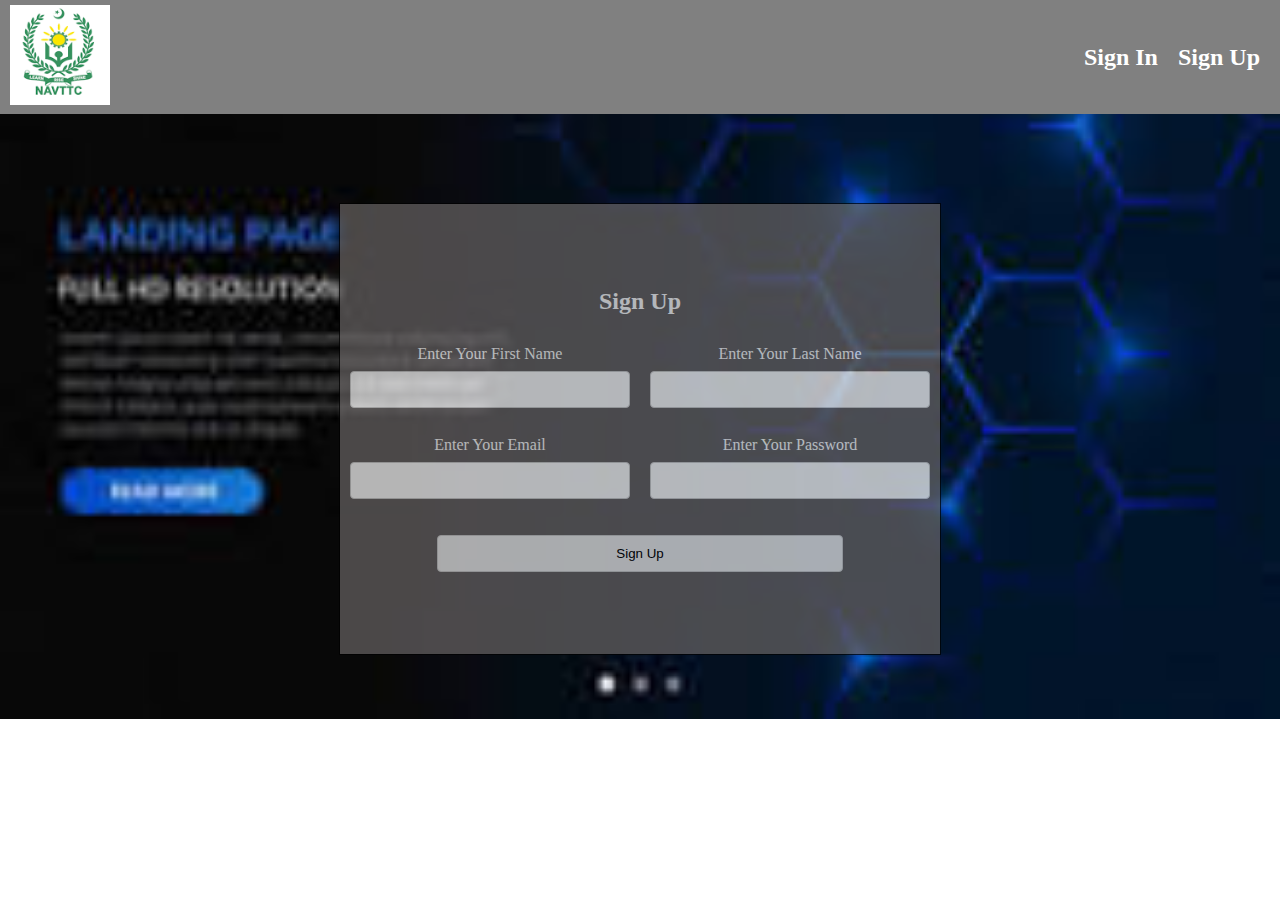
==== index.html @ b9335dd8 "new file" ====
<!DOCTYPE html>
<html lang="en">
<head>
    <meta charset="UTF-8">
    <meta name="viewport" content="width=device-width, initial-scale=1.0">
    <link rel="stylesheet" href="main.css">
    <title>Document</title>
</head>
<body>
    <!-- header -->
    <div class="header">
        <div class="logo">
            <a href="https://navttc.gov.pk/">

            <img src="navttc.png" alt="" width="100px" height="100px"></div>
        </a>
            
        <div class="login"> 
            <a href="signin.html"> 
                <div style="padding-right: 20px; font-size:x-large; font-weight: bolder;" class="signin">Sign In</div>
            </a>
            <a href="signup.html">
                <div style=" font-size: x-large; font-weight: bolder;">Sign Up</div>
            </a>
        </div>
        
    </div>
    <!-- singn Up page -->
    <div class="main-div">
        <div class="center-div">
            <h2>Sign Up</h2>
            <div class="row">
                <div class="col-4">

                    <label for="f-name">Enter Your First Name</label><input type="text" id="f-name">
                </div>
                <div class="col-4">
                    <label for="l-name">Enter Your Last Name</label><input type="text" id="l-name">
                </div>
                
            </div>
            <div class="row">
                <div class="col-4"><label for="email">Enter Your Email</label><input type="email" name="" id="email"></div>
            
                <div class="col-4">
                    <label for="password">Enter Your Password</label><input type="password" name="" id="password">
                </div>
            </div>
            <div class="row">
                 <div class="col-4" style="text-align: center;">

                     <input type="submit" value="Sign Up" style="padding: 10px 30px; width: 70%;">
                      
                 </div>
                
            </div>
             
        </div>

    </div>
</body>
</html>
---- main.css ----
html{
    margin: 0;
    padding: 0;
}
body{
    margin: 0;
    padding: 0;
    background-image: url(image.jpg);
     background-repeat: no-repeat, no-repeat;
     background-size: 100%, 100%;
     
}
.header{
    width: 100%;
    display: flex;
     background-color: grey;
    justify-content: space-between;
    align-items: center;
    flex-wrap: nowrap;
    padding: 5px 0;
}
.logo{
    padding-left: 10px;
}
.login{
    display: flex;
    padding-right: 20px;
     
}
a{
    text-decoration: none;
    color: #fff;
}
.main-div{
    width: 100%;
     height: 70vh;
    display: flex; 
    justify-content: center;
    align-items: center;
     
     
}
.center-div{
    display: flex;
    justify-content: center;
    align-items: center;
    flex-direction: column;
    width: 600px;
     background-color: rgb(104, 100, 100);
    height: 50vh;
    border: 1px solid black;
    opacity: 0.7;
}
.signin::after{
    
    content: " ";
    position: absolute;
    left: 1485px;
    right: 200px;
    bottom: 680px;
    font-size: xx-large;
    border-left: 10px;
    color: red;
}
 
.row{
    display: flex;
     width: 100%;  
      
     
}

.col-4{
    display: flex;
     flex-direction: column;
     margin: 10px;
     width: 100%; 
     align-items: center;
     
     
     
}
h2{
    color: #fff;
}
/* input styling */
input[type=text], [type=email], [type=password], [type=submit]{
    width: 100%;
    padding: 10px 20px;
    margin: 8px 0;
      
    border: 1px solid #ccc;
    border-radius: 4px;
    box-sizing: border-box;
  }
 label{
    color: #fff;
 }
 
input:focus {
     outline: none;
     border-color: blue;
}
 
/* responsive css */
@media only screen and (max-width: 1200px) {
    body {
        background-image: none;
    }
  }
  
@media only screen and (max-width: 600px) {
    body {
       background-image: none;
    }
  }
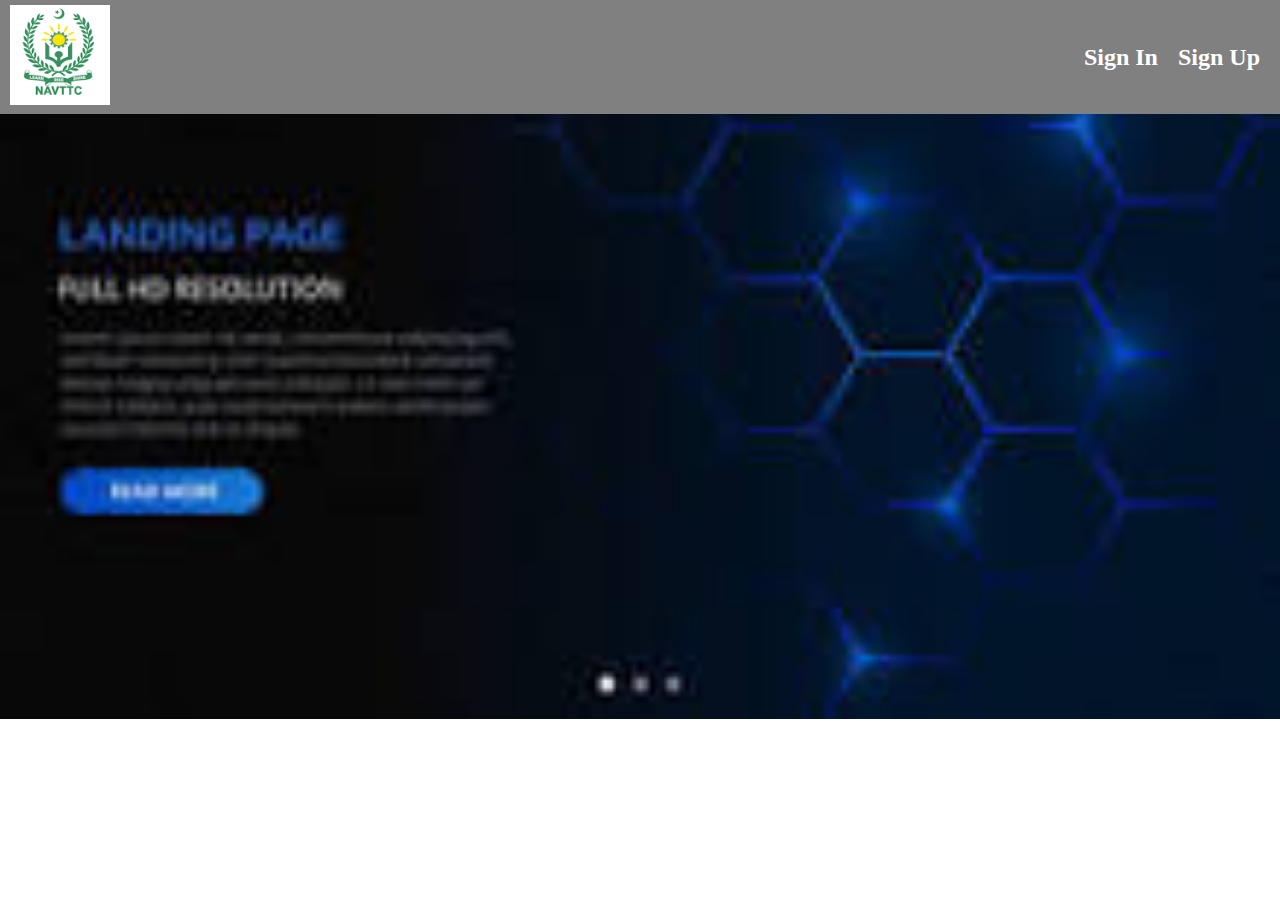
==== commit 7fb4978e: "new file again added" ====
--- a/index.html
+++ b/index.html
@@ -8,6 +8,9 @@
 </head>
 <body>
     <!-- header -->
+ 
+    
+     
     <div class="header">
         <div class="logo">
             <a href="https://navttc.gov.pk/">
@@ -25,38 +28,7 @@
         </div>
         
     </div>
-    <!-- singn Up page -->
-    <div class="main-div">
-        <div class="center-div">
-            <h2>Sign Up</h2>
-            <div class="row">
-                <div class="col-4">
-
-                    <label for="f-name">Enter Your First Name</label><input type="text" id="f-name">
-                </div>
-                <div class="col-4">
-                    <label for="l-name">Enter Your Last Name</label><input type="text" id="l-name">
-                </div>
-                
-            </div>
-            <div class="row">
-                <div class="col-4"><label for="email">Enter Your Email</label><input type="email" name="" id="email"></div>
-            
-                <div class="col-4">
-                    <label for="password">Enter Your Password</label><input type="password" name="" id="password">
-                </div>
-            </div>
-            <div class="row">
-                 <div class="col-4" style="text-align: center;">
-
-                     <input type="submit" value="Sign Up" style="padding: 10px 30px; width: 70%;">
-                      
-                 </div>
-                
-            </div>
-             
-        </div>
-
-    </div>
+    <!-- sign in page -->
+     
 </body>
 </html>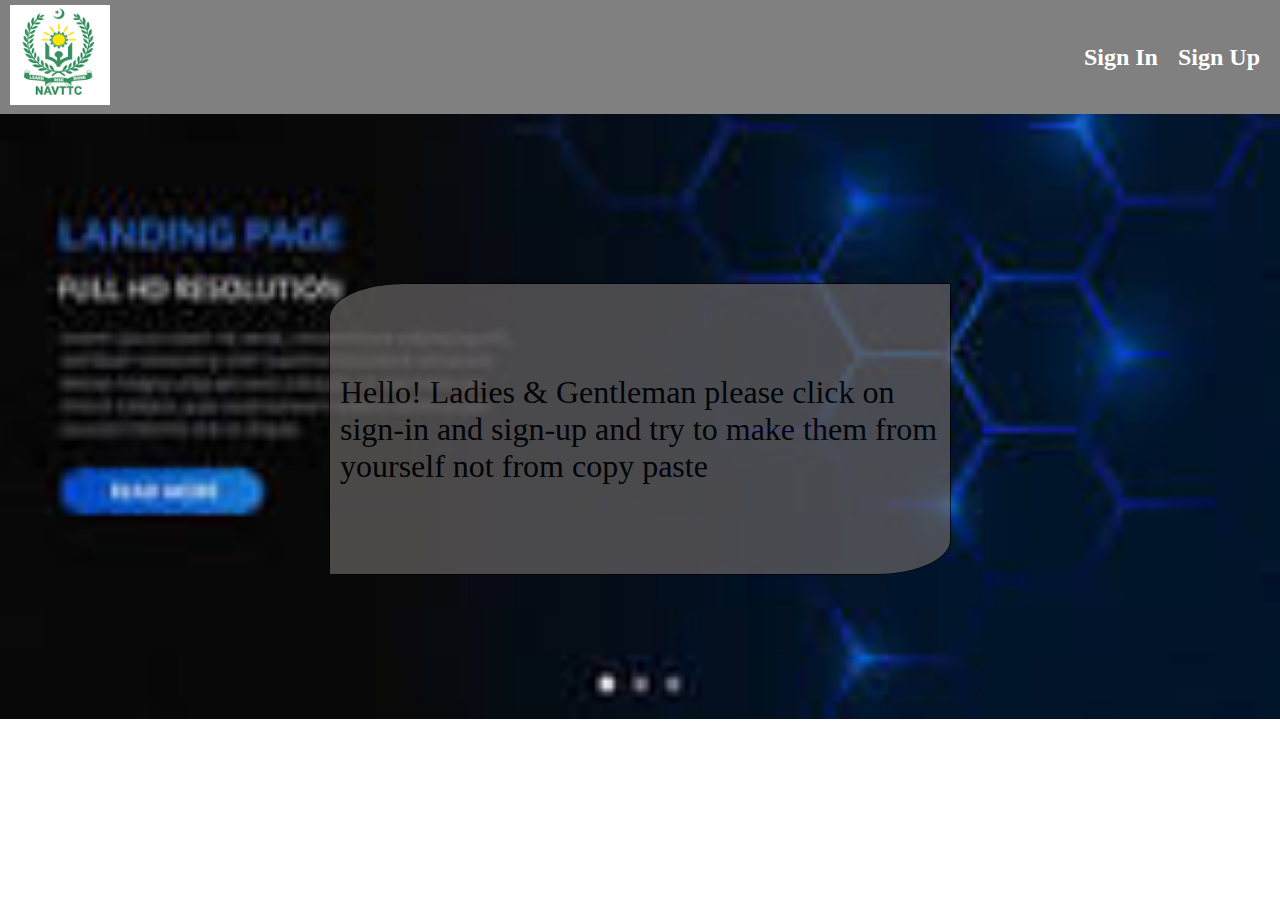
==== commit 792a8ce7: "new added" ====
--- a/index.html
+++ b/index.html
@@ -13,7 +13,7 @@
      
     <div class="header">
         <div class="logo">
-            <a href="https://navttc.gov.pk/">
+            <a href="index.html">
 
             <img src="navttc.png" alt="" width="100px" height="100px"></div>
         </a>
@@ -28,7 +28,18 @@
         </div>
         
     </div>
-    <!-- sign in page -->
+    <!-- for the guys -->
+    <div class="main-div">
+        <div class="center-div" style="height: 30vh; border-top-left-radius: 12%; border-bottom-right-radius: 12%; padding: 10px;" >
+            <p style="font-size: xx-large;">Hello! Ladies & Gentleman please click on sign-in and sign-up
+                 and try to make them from yourself not from copy paste</p>
+            
+             
+             
+        </div>
+
+    </div>
+
      
 </body>
 </html>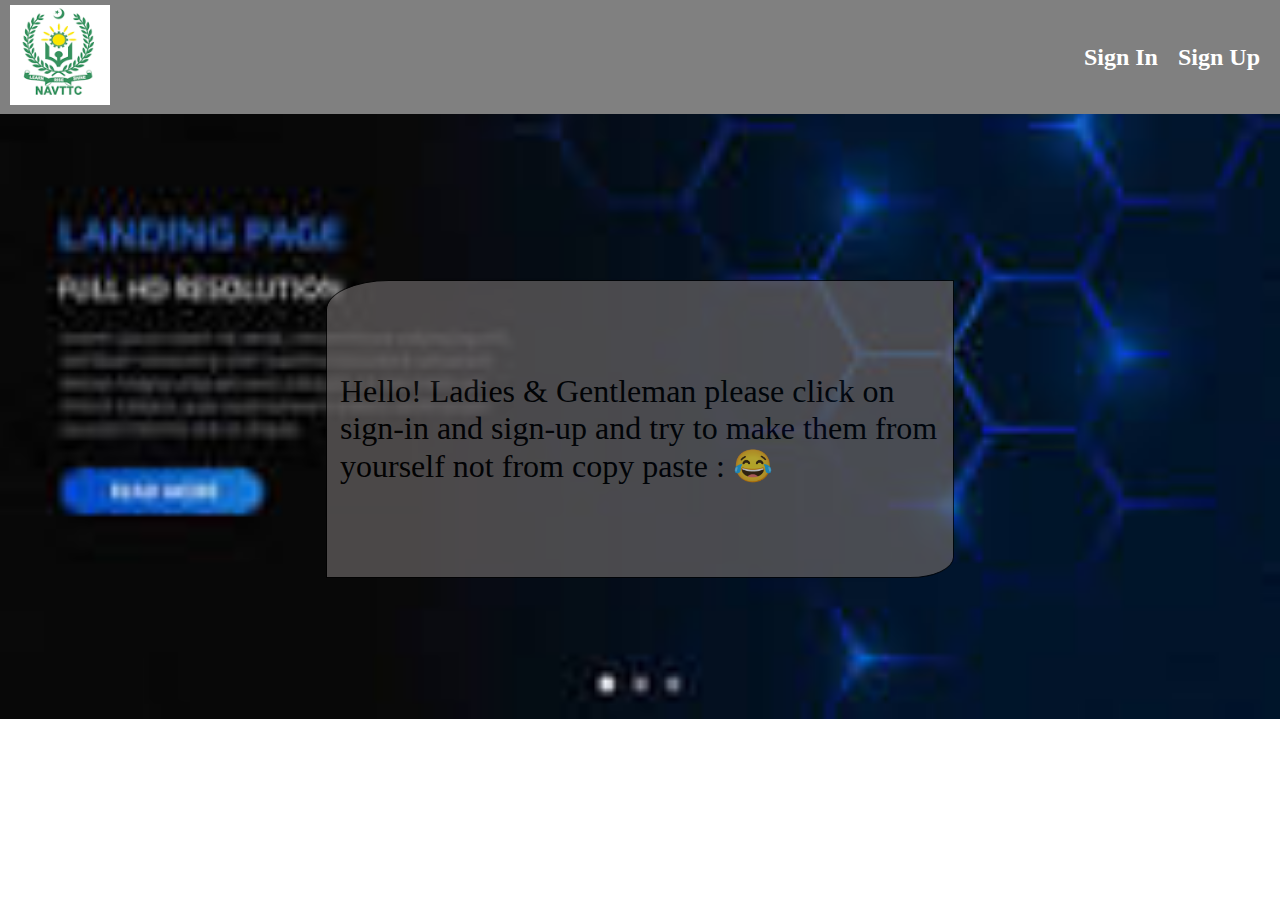
==== commit 6eb137ab: "new addedddd" ====
--- a/index.html
+++ b/index.html
@@ -30,9 +30,9 @@
     </div>
     <!-- for the guys -->
     <div class="main-div">
-        <div class="center-div" style="height: 30vh; border-top-left-radius: 12%; border-bottom-right-radius: 12%; padding: 10px;" >
+        <div class="center-div" style="height: 30vh; border-top-left-radius: 10%; border-bottom-right-radius: 7%; padding: 13px;" >
             <p style="font-size: xx-large;">Hello! Ladies & Gentleman please click on sign-in and sign-up
-                 and try to make them from yourself not from copy paste</p>
+                 and try to make them from yourself not from copy paste : <span> 😂 </span></p>
             
              
              
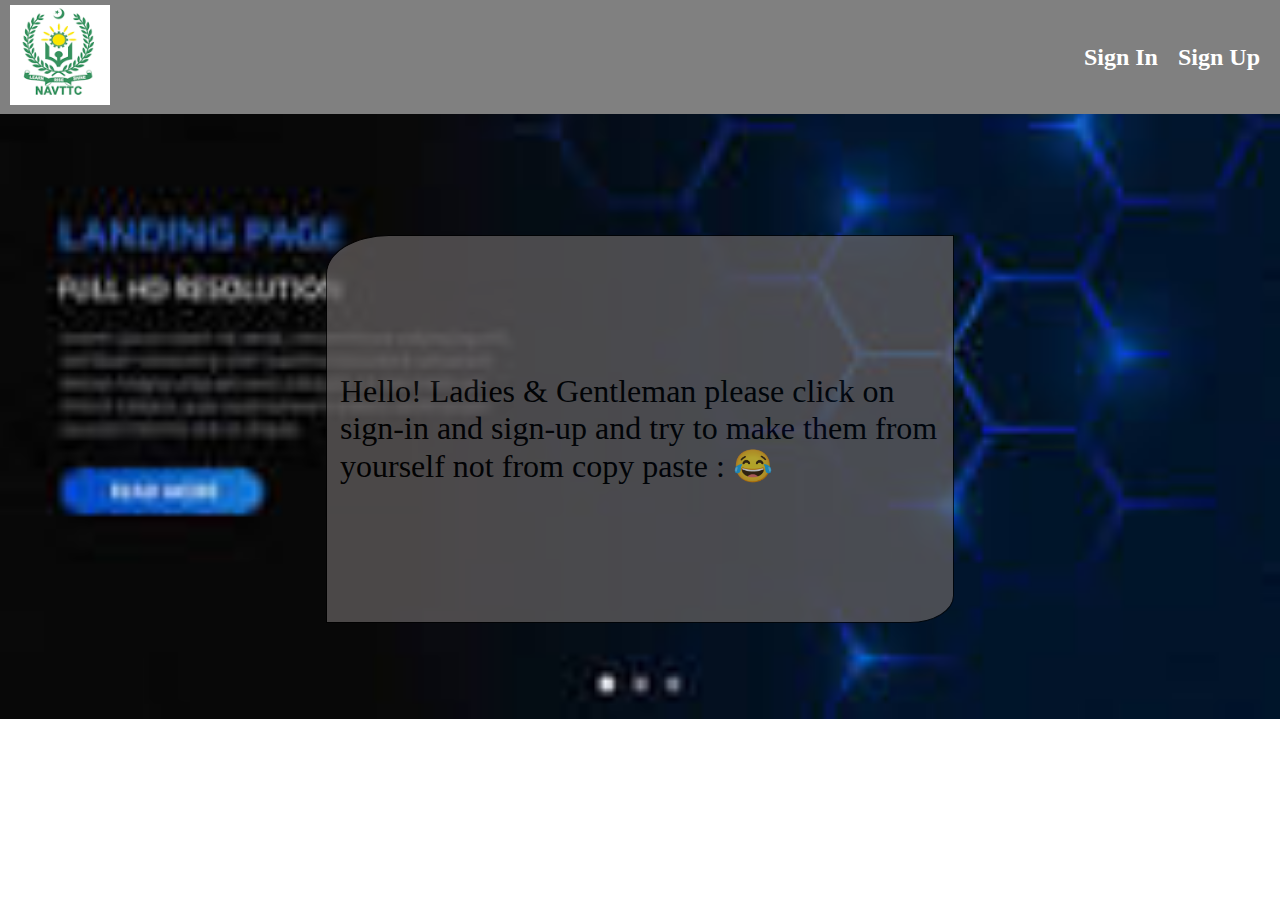
==== commit 720288d8: "new addeddddd" ====
--- a/index.html
+++ b/index.html
@@ -30,7 +30,7 @@
     </div>
     <!-- for the guys -->
     <div class="main-div">
-        <div class="center-div" style="height: 30vh; border-top-left-radius: 10%; border-bottom-right-radius: 7%; padding: 13px;" >
+        <div class="center-div" style="height: 40vh; border-top-left-radius: 10%; border-bottom-right-radius: 7%; padding: 13px;" >
             <p style="font-size: xx-large;">Hello! Ladies & Gentleman please click on sign-in and sign-up
                  and try to make them from yourself not from copy paste : <span> 😂 </span></p>
             
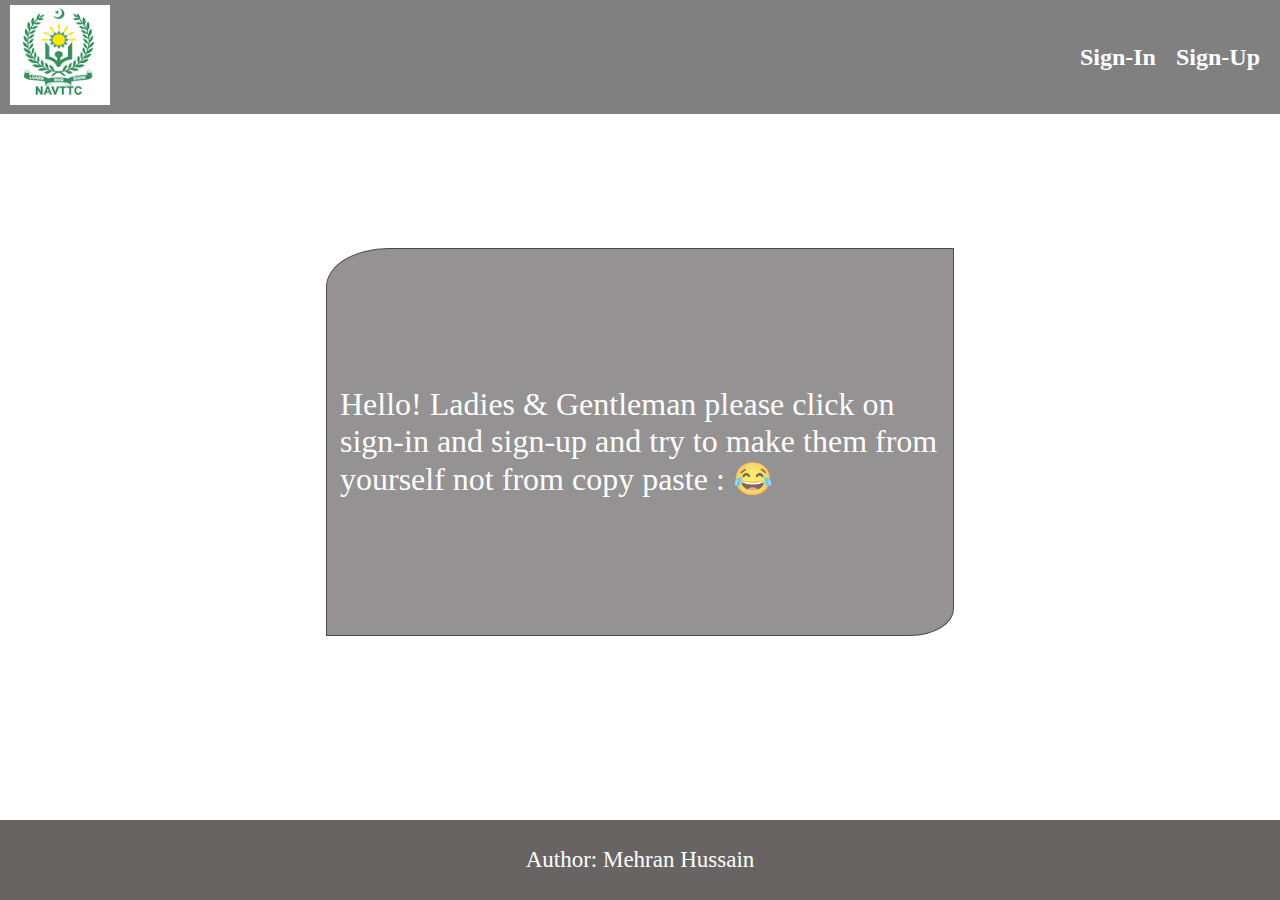
==== commit 140549e4: "new added ok" ====
--- a/index.html
+++ b/index.html
@@ -4,7 +4,7 @@
     <meta charset="UTF-8">
     <meta name="viewport" content="width=device-width, initial-scale=1.0">
     <link rel="stylesheet" href="main.css">
-    <title>Document</title>
+    <title>Home</title>
 </head>
 <body>
     <!-- header -->
@@ -20,10 +20,10 @@
             
         <div class="login"> 
             <a href="signin.html"> 
-                <div style="padding-right: 20px; font-size:x-large; font-weight: bolder;" class="signin">Sign In</div>
+                <div style="padding-right: 20px; font-size:x-large; font-weight: bolder;" class="signin">Sign-In</div>
             </a>
             <a href="signup.html">
-                <div style=" font-size: x-large; font-weight: bolder;">Sign Up</div>
+                <div style=" font-size: x-large; font-weight: bolder;" class="signup">Sign-Up</div>
             </a>
         </div>
         
@@ -31,7 +31,7 @@
     <!-- for the guys -->
     <div class="main-div">
         <div class="center-div" style="height: 40vh; border-top-left-radius: 10%; border-bottom-right-radius: 7%; padding: 13px;" >
-            <p style="font-size: xx-large;">Hello! Ladies & Gentleman please click on sign-in and sign-up
+            <p style="font-size: xx-large; color: #fff;">Hello! Ladies & Gentleman please click on sign-in and sign-up
                  and try to make them from yourself not from copy paste : <span> 😂 </span></p>
             
              
@@ -39,6 +39,11 @@
         </div>
 
     </div>
+     <!-- footer -->
+     <footer class="footer">
+        <div class="footer-div">Author: Mehran Hussain</div>
+
+    </footer>
 
      
 </body>
--- a/main.css
+++ b/main.css
@@ -5,9 +5,13 @@
 body{
     margin: 0;
     padding: 0;
-    background-image: url(image.jpg);
-     background-repeat: no-repeat, no-repeat;
-     background-size: 100%, 100%;
+    /* width: 100%;
+    height: 100%; */
+    background-image: url(https://images.unsplash.com/photo-1542281286-9e0a16bb7366?ixlib=rb-4.0.3&ixid=M3wxMjA3fDB8MHxleHBsb3JlLWZlZWR8NXx8fGVufDB8fHx8fA%3D%3D&w=1000&q=80);
+     background-repeat: repeat;
+     background-size: cover;
+     
+     /* position: relative; */
      
 }
 .header{
@@ -18,6 +22,7 @@
     align-items: center;
     flex-wrap: nowrap;
     padding: 5px 0;
+     
 }
 .logo{
     padding-left: 10px;
@@ -39,6 +44,7 @@
     align-items: center;
      
      
+     
 }
 .center-div{
     display: flex;
@@ -47,11 +53,13 @@
     flex-direction: column;
     width: 600px;
      background-color: rgb(104, 100, 100);
-    height: 50vh;
+    height: 70vh;
+    margin-top: 25px;
     border: 1px solid black;
     opacity: 0.7;
+    
 }
-.signin::after{
+/* .signin::after{
     
     content: " ";
     position: absolute;
@@ -61,6 +69,12 @@
     font-size: xx-large;
     border-left: 10px;
     color: red;
+} */
+.signin:hover{
+    color: lightblue;
+}
+.signup:hover{
+    color: lightblue;
 }
  
 .row{
@@ -85,8 +99,8 @@
 }
 /* input styling */
 input[type=text], [type=email], [type=password], [type=submit]{
-    width: 100%;
-    padding: 10px 20px;
+    width: 70%;
+    padding: 10px 10px;
     margin: 8px 0;
       
     border: 1px solid #ccc;
@@ -101,11 +115,34 @@
      outline: none;
      border-color: blue;
 }
+/* footer css */
+.footer{
+    width: 100%;
+    height: 80px;
+    position: fixed;
+    bottom:0;
+    left: 0;
+    background-color: rgb(104, 100, 100);
+    display: flex;
+    justify-content: center;
+    align-items: center;
+}
+.footer-div{
+    font-size: 23px;
+    color: #fff;
+}
+.footer-div:hover{
+    color: blue;
+    font-size: 25px;
+    cursor: pointer;
+}
  
 /* responsive css */
-@media only screen and (max-width: 1200px) {
+/* @media only screen and (max-width: 1200px) {
     body {
-        background-image: none;
+        background-image: url(image.jpg);
+        background-size: 100%, 100%;
+        background-repeat: no-repeat;
     }
   }
   
@@ -113,4 +150,4 @@
     body {
        background-image: none;
     }
-  }+  } */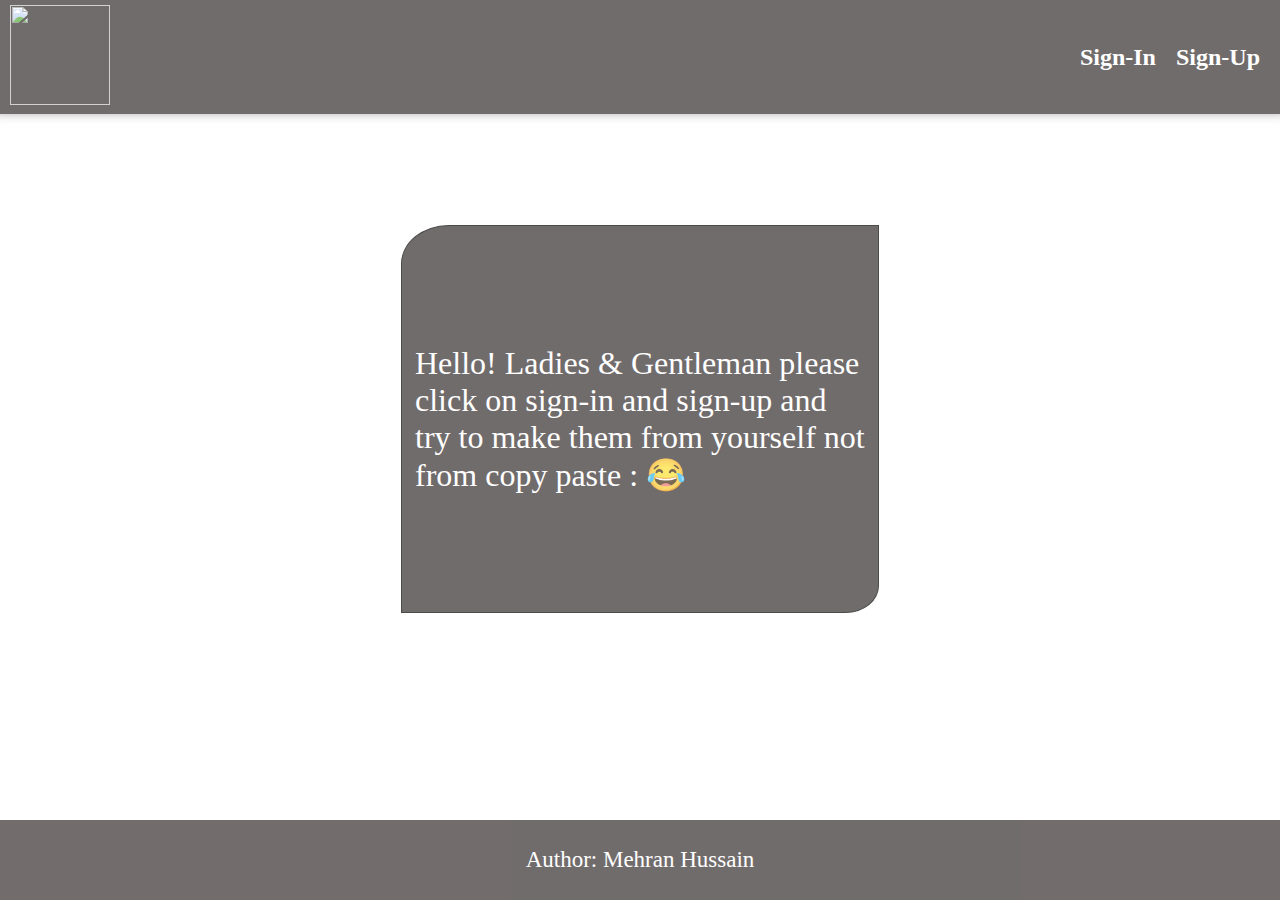
==== commit 7eb85afb: "new added okayyyy" ====
--- a/index.html
+++ b/index.html
@@ -15,7 +15,7 @@
         <div class="logo">
             <a href="index.html">
 
-            <img src="navttc.png" alt="" width="100px" height="100px"></div>
+            <img src="https://navttc.gov.pk/wp-content/uploads/2022/06/cropped-NAVTTC-logo_new_source-79x79.png" alt="" width="100px" height="100px"></div>
         </a>
             
         <div class="login"> 
--- a/main.css
+++ b/main.css
@@ -7,7 +7,7 @@
     padding: 0;
     /* width: 100%;
     height: 100%; */
-    background-image: url(https://images.unsplash.com/photo-1542281286-9e0a16bb7366?ixlib=rb-4.0.3&ixid=M3wxMjA3fDB8MHxleHBsb3JlLWZlZWR8NXx8fGVufDB8fHx8fA%3D%3D&w=1000&q=80);
+    background-image: url(https://images.rawpixel.com/image_800/cHJpdmF0ZS9sci9pbWFnZXMvd2Vic2l0ZS8yMDIyLTA1L3BkMzYtMi1rc2MtMjAwOS0yMDY2LmpwZw.jpg?s=iQjTiuXoNiTk1Vjh2D_iV6HKARk72QWGw-9Sct9VO1U);
      background-repeat: repeat;
      background-size: cover;
      
@@ -17,11 +17,16 @@
 .header{
     width: 100%;
     display: flex;
-     background-color: grey;
+     background-color: rgb(54, 46, 46);
     justify-content: space-between;
     align-items: center;
     flex-wrap: nowrap;
     padding: 5px 0;
+    opacity: 0.7;
+    box-shadow: 0 -6px 10px 5px rgba(0,0,0,0.5);
+    position: sticky;
+    z-index: 999;
+    top: -10px;
      
 }
 .logo{
@@ -38,7 +43,7 @@
 }
 .main-div{
     width: 100%;
-     height: 70vh;
+     height: 65vh;
     display: flex; 
     justify-content: center;
     align-items: center;
@@ -51,9 +56,9 @@
     justify-content: center;
     align-items: center;
     flex-direction: column;
-    width: 600px;
-     background-color: rgb(104, 100, 100);
-    height: 70vh;
+    width: 450px;
+     background-color: rgb(54, 46, 46);
+    height: 60vh;
     margin-top: 25px;
     border: 1px solid black;
     opacity: 0.7;
@@ -79,6 +84,7 @@
  
 .row{
     display: flex;
+    /* flex-wrap: nowrap; */
      width: 100%;  
       
      
@@ -99,7 +105,7 @@
 }
 /* input styling */
 input[type=text], [type=email], [type=password], [type=submit]{
-    width: 70%;
+    width: 90%;
     padding: 10px 10px;
     margin: 8px 0;
       
@@ -122,10 +128,11 @@
     position: fixed;
     bottom:0;
     left: 0;
-    background-color: rgb(104, 100, 100);
+    background-color: rgb(54, 46, 46);
     display: flex;
     justify-content: center;
     align-items: center;
+    opacity: 0.7;
 }
 .footer-div{
     font-size: 23px;
